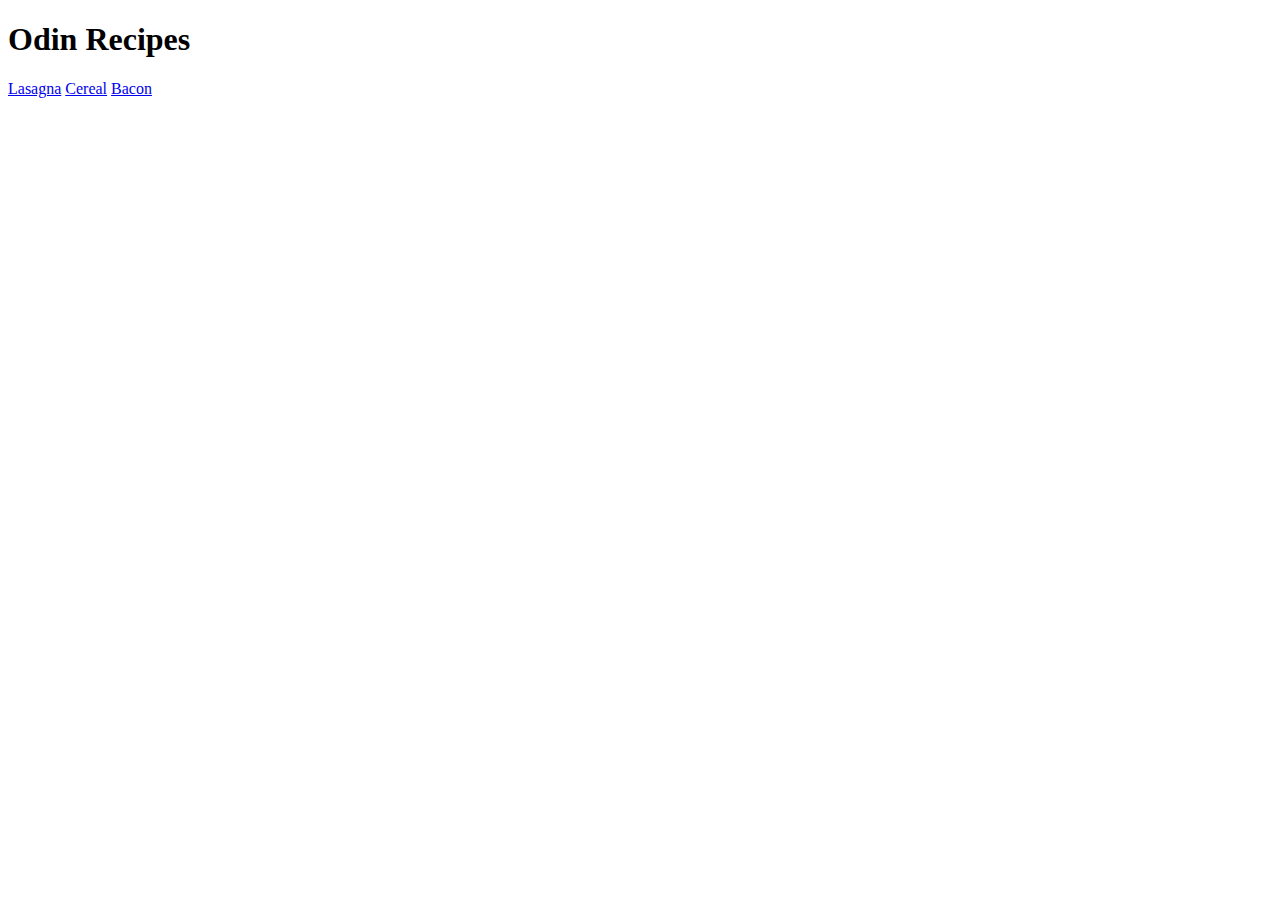
==== index.html @ 3028440b "Create three webpages including pictures and lists" ====
<!DOCTYPE html>

<html>

    <head>
        <title>Odin Recipes</title>
        <meta charset="UTF-8">
    </head>

    <body>
        <h1>Odin Recipes</h1>

        <a href="recipes/lasagna.html">Lasagna</a>
        <a href="recipes/cereal.html">Cereal</a>
        <a href="recipes/bacon.html">Bacon</a>
    </body>

</html>
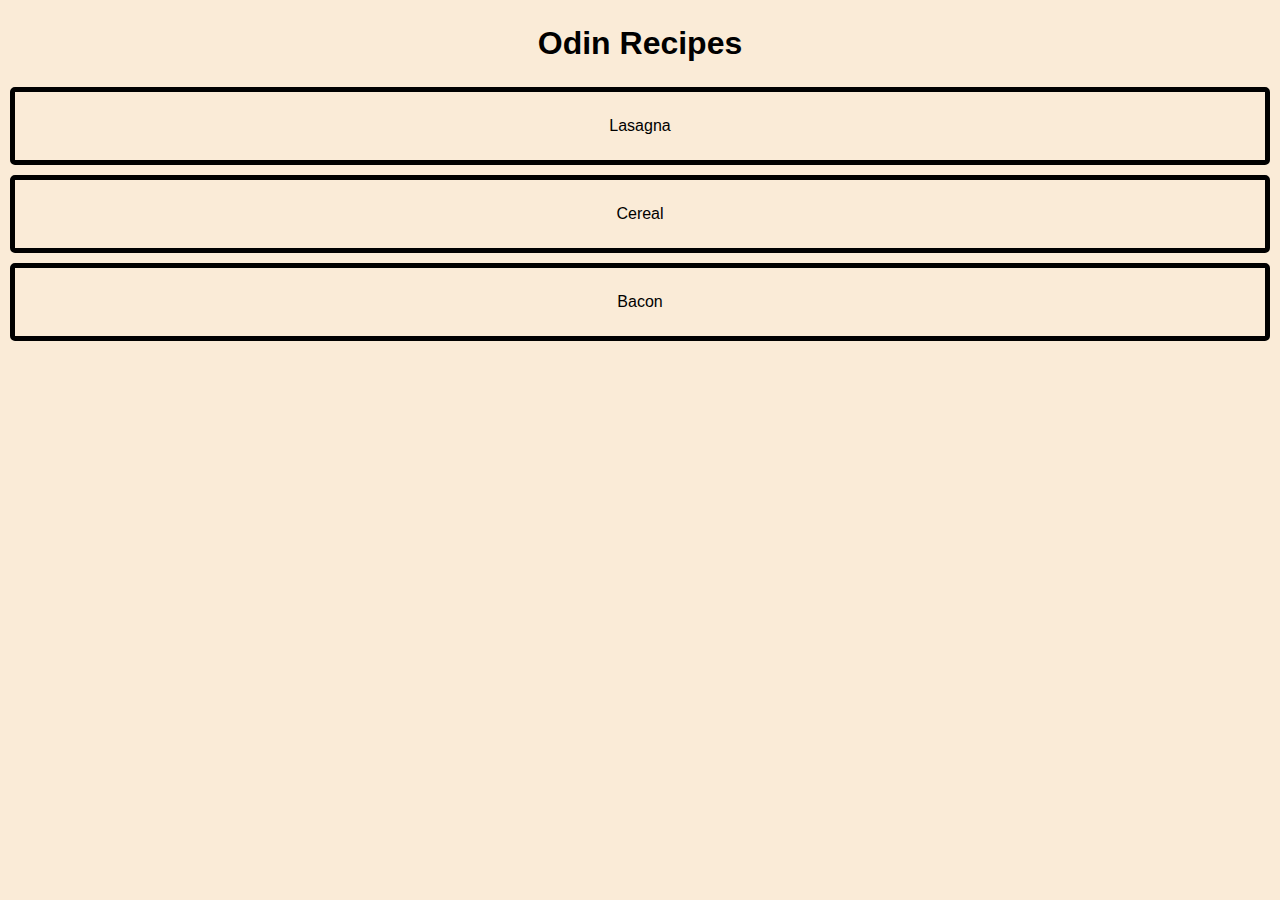
==== commit 4110508b: "Add index.html, odin-recipes, bacon.html, cereal.html, lasagna.html, styles.css" ====
--- a/index.html
+++ b/index.html
@@ -3,16 +3,22 @@
 <html>
 
     <head>
+        <link rel="stylesheet" href="styles.css">
         <title>Odin Recipes</title>
         <meta charset="UTF-8">
     </head>
 
     <body>
-        <h1>Odin Recipes</h1>
+        <div id="header">
+            <h1>Odin Recipes</h1>
+        </div>
 
-        <a href="recipes/lasagna.html">Lasagna</a>
-        <a href="recipes/cereal.html">Cereal</a>
-        <a href="recipes/bacon.html">Bacon</a>
+        <div id="content">
+            <a href="recipes/lasagna.html">Lasagna</a>
+            <a href="recipes/cereal.html">Cereal</a>
+            <a href="recipes/bacon.html">Bacon</a>
+        </div>
+        
     </body>
 
 </html>--- a/styles.css
+++ b/styles.css
@@ -0,0 +1,33 @@
+* {
+    margin:0;
+    padding:0;
+    font-family:'Lucida Sans', 'Lucida Sans Regular', 'Lucida Grande', 'Lucida Sans Unicode', Geneva, Verdana, sans-serif;
+}
+body {
+    background-color:antiquewhite;
+}
+
+#header, #footer {
+    color:black;
+    text-align:center;
+    padding:25px 35px;
+}
+
+#content {
+    margin:0 10px;
+}
+
+#content a {
+    display:block;
+    padding:25px 0;
+    border:black 5px solid;
+    border-radius:5px;
+    margin-bottom: 10px;
+    text-decoration:none;
+    text-align:center;
+    color:black;
+}
+#content a:hover {
+    text-decoration:underline;
+    color:gray;
+}